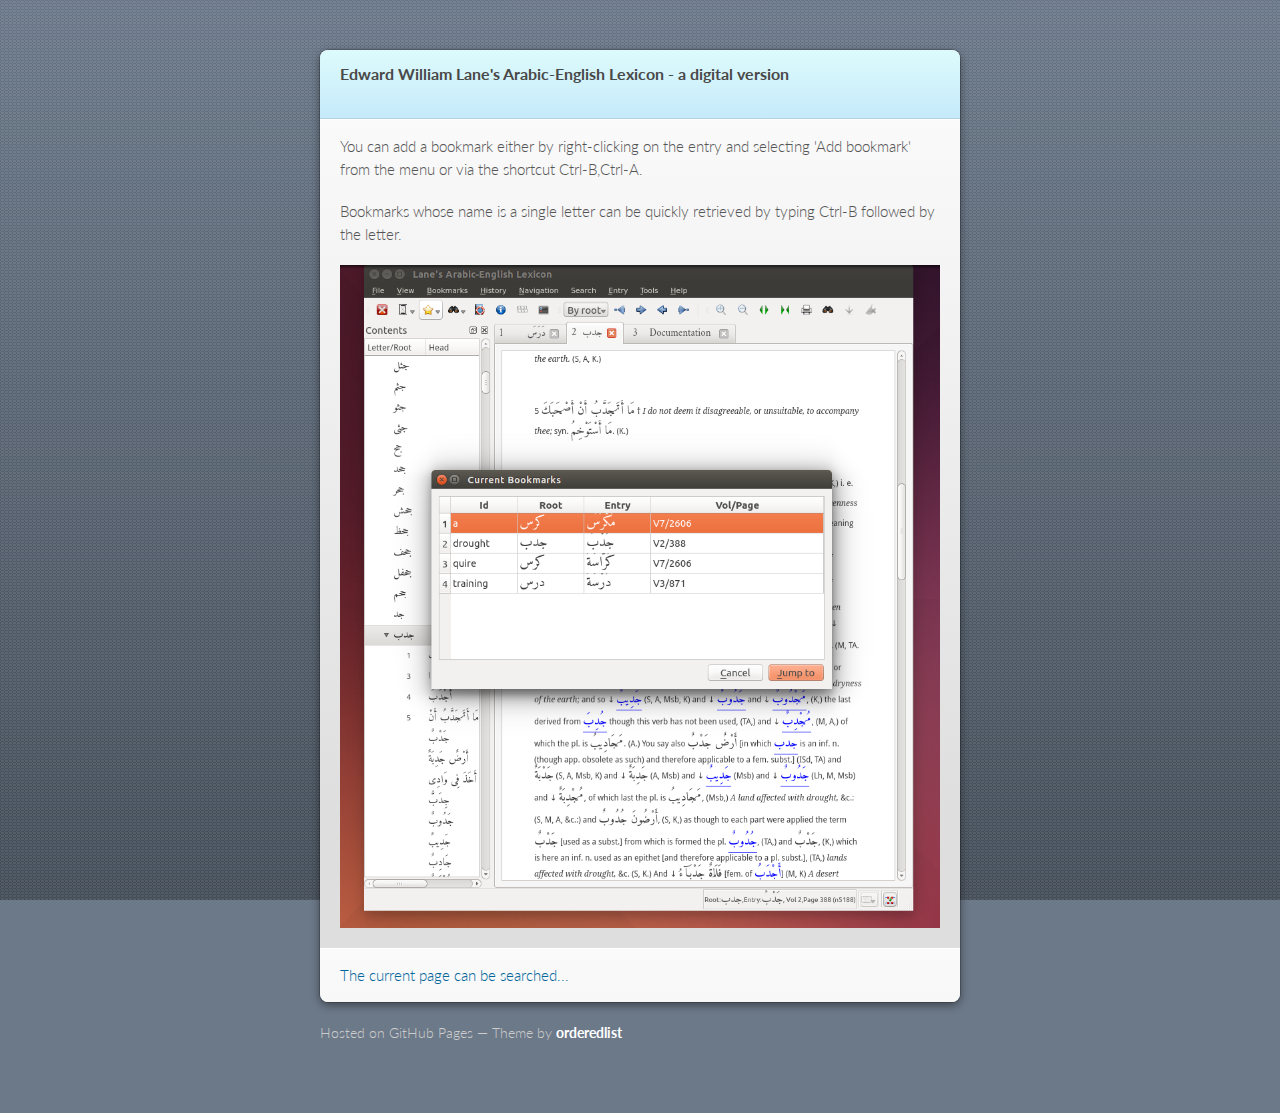
==== bookmarks.html @ 46f9ac29 "added more screenshots" ====
<!doctype html>
<html>
  <head>
    <meta charset="utf-8">
    <meta http-equiv="X-UA-Compatible" content="chrome=1">
    <title>Lane's Lexicon More Info</title>

    <link rel="stylesheet" href="stylesheets/styles.css">
    <link rel="stylesheet" href="stylesheets/pygment_trac.css">
    <script src="javascripts/scale.fix.js"></script>
    <meta name="viewport" content="width=device-width, initial-scale=1, user-scalable=no">

    <!--[if lt IE 9]>
    <script src="//html5shiv.googlecode.com/svn/trunk/html5.js"></script>
    <![endif]-->
  </head>
  <body>
    <div class="wrapper">
      <header class="without-description">
        <h3>Edward William Lane's Arabic-English Lexicon - a digital version</h3>
      </header>
       <section>
         <p>You can add a bookmark either by right-clicking on the entry and selecting 'Add bookmark' from the menu or via the shortcut Ctrl-B,Ctrl-A.</p>
         <p>Bookmarks whose name is a single letter can be quickly retrieved by typing Ctrl-B followed by the letter.</p>
	 <img src="images/bookmarks.png" />
	 <br/>
      </section>
       <section>
         <a href="pagesearch.html">The current page can be searched...</a>
         </section>
    </div>
    <footer>
      <p>Hosted on GitHub Pages &mdash; Theme by <a href="https://github.com/orderedlist">orderedlist</a></p>
    </footer>
    <!--[if !IE]><script>fixScale(document);</script><![endif]-->

  </body>
</html>
---- stylesheets/styles.css ----
@import url(https://fonts.googleapis.com/css?family=Lato:300italic,700italic,300,700);
html {
  background: #6C7989;
  background: #6c7989 -webkit-gradient(linear, 50% 0%, 50% 100%, color-stop(0%, #6c7989), color-stop(100%, #434b55)) fixed;
  background: #6c7989 -webkit-linear-gradient(#6c7989, #434b55) fixed;
  background: #6c7989 -moz-linear-gradient(#6c7989, #434b55) fixed;
  background: #6c7989 -o-linear-gradient(#6c7989, #434b55) fixed;
  background: #6c7989 -ms-linear-gradient(#6c7989, #434b55) fixed;
  background: #6c7989 linear-gradient(#6c7989, #434b55) fixed;
}

body {
  padding: 50px 0;
  margin: 0;
  font: 14px/1.5 Lato, "Helvetica Neue", Helvetica, Arial, sans-serif;
  color: #555;
  font-weight: 300;
  background: url('[data-uri]') fixed;
}

.wrapper {
  width: 640px;
  margin: 0 auto;
  background: #DEDEDE;
  -webkit-border-radius: 8px;
  -moz-border-radius: 8px;
  -ms-border-radius: 8px;
  -o-border-radius: 8px;
  border-radius: 8px;
  -webkit-box-shadow: rgba(0, 0, 0, 0.2) 0 0 0 1px, rgba(0, 0, 0, 0.45) 0 3px 10px;
  -moz-box-shadow: rgba(0, 0, 0, 0.2) 0 0 0 1px, rgba(0, 0, 0, 0.45) 0 3px 10px;
  box-shadow: rgba(0, 0, 0, 0.2) 0 0 0 1px, rgba(0, 0, 0, 0.45) 0 3px 10px;
}

header, section, footer {
  display: block;
}

a {
  color: #069;
  text-decoration: none;
}

p {
  margin: 0 0 20px;
  padding: 0;
}

strong {
  color: #222;
  font-weight: 700;
}

header {
  -webkit-border-radius: 8px 8px 0 0;
  -moz-border-radius: 8px 8px 0 0;
  -ms-border-radius: 8px 8px 0 0;
  -o-border-radius: 8px 8px 0 0;
  border-radius: 8px 8px 0 0;
  background: #C6EAFA;
  background: -webkit-gradient(linear, 50% 0%, 50% 100%, color-stop(0%, #ddfbfc), color-stop(100%, #c6eafa));
  background: -webkit-linear-gradient(#ddfbfc, #c6eafa);
  background: -moz-linear-gradient(#ddfbfc, #c6eafa);
  background: -o-linear-gradient(#ddfbfc, #c6eafa);
  background: -ms-linear-gradient(#ddfbfc, #c6eafa);
  background: linear-gradient(#ddfbfc, #c6eafa);
  position: relative;
  padding: 15px 20px;
  border-bottom: 1px solid #B2D2E1;
}
header h1 {
  margin: 0;
  padding: 0;
  font-size: 24px;
  line-height: 1.2;
  color: #069;
  text-shadow: rgba(255, 255, 255, 0.9) 0 1px 0;
}
header.without-description h1 {
  margin: 10px 0;
}
header p {
  margin: 0;
  color: #61778B;
  width: 300px;
  font-size: 13px;
}
header p.view {
  display: none;
  font-weight: 700;
  text-shadow: rgba(255, 255, 255, 0.9) 0 1px 0;
  -webkit-font-smoothing: antialiased;
}
header p.view a {
  color: #06c;
}
header p.view small {
  font-weight: 400;
}
header ul {
  margin: 0;
  padding: 0;
  list-style: none;
  position: absolute;
  z-index: 1;
  right: 20px;
  top: 20px;
  height: 38px;
  padding: 1px 0;
  background: #5198DF;
  background: -webkit-gradient(linear, 50% 0%, 50% 100%, color-stop(0%, #77b9fb), color-stop(100%, #3782cd));
  background: -webkit-linear-gradient(#77b9fb, #3782cd);
  background: -moz-linear-gradient(#77b9fb, #3782cd);
  background: -o-linear-gradient(#77b9fb, #3782cd);
  background: -ms-linear-gradient(#77b9fb, #3782cd);
  background: linear-gradient(#77b9fb, #3782cd);
  border-radius: 5px;
  -webkit-box-shadow: inset rgba(255, 255, 255, 0.45) 0 1px 0, inset rgba(0, 0, 0, 0.2) 0 -1px 0;
  -moz-box-shadow: inset rgba(255, 255, 255, 0.45) 0 1px 0, inset rgba(0, 0, 0, 0.2) 0 -1px 0;
  box-shadow: inset rgba(255, 255, 255, 0.45) 0 1px 0, inset rgba(0, 0, 0, 0.2) 0 -1px 0;
  width: auto;
}
header ul:before {
  content: '';
  position: absolute;
  z-index: -1;
  left: -5px;
  top: -4px;
  right: -5px;
  bottom: -6px;
  background: rgba(0, 0, 0, 0.1);
  -webkit-border-radius: 8px;
  -moz-border-radius: 8px;
  -ms-border-radius: 8px;
  -o-border-radius: 8px;
  border-radius: 8px;
  -webkit-box-shadow: rgba(0, 0, 0, 0.2) 0 -1px 0, inset rgba(255, 255, 255, 0.7) 0 -1px 0;
  -moz-box-shadow: rgba(0, 0, 0, 0.2) 0 -1px 0, inset rgba(255, 255, 255, 0.7) 0 -1px 0;
  box-shadow: rgba(0, 0, 0, 0.2) 0 -1px 0, inset rgba(255, 255, 255, 0.7) 0 -1px 0;
}
header ul li {
  width: 79px;
  float: left;
  border-right: 1px solid #3A7CBE;
  height: 38px;
}
header ul li.single {
  border: none;
}
header ul li + li {
  width: 78px;
  border-left: 1px solid #8BBEF3;
}
header ul li + li + li {
  border-right: none;
  width: 79px;
}
header ul a {
  line-height: 1;
  font-size: 11px;
  color: #fff;
  color: rgba(255, 255, 255, 0.8);
  display: block;
  text-align: center;
  font-weight: 400;
  padding-top: 6px;
  height: 40px;
  text-shadow: rgba(0, 0, 0, 0.4) 0 -1px 0;
}
header ul a strong {
  font-size: 14px;
  display: block;
  color: #fff;
  -webkit-font-smoothing: antialiased;
}

section {
  padding: 15px 20px;
  font-size: 15px;
  border-top: 1px solid #fff;
  background: -webkit-gradient(linear, 50% 0%, 50% 700, color-stop(0%, #fafafa), color-stop(100%, #dedede));
  background: -webkit-linear-gradient(#fafafa, #dedede 700px);
  background: -moz-linear-gradient(#fafafa, #dedede 700px);
  background: -o-linear-gradient(#fafafa, #dedede 700px);
  background: -ms-linear-gradient(#fafafa, #dedede 700px);
  background: linear-gradient(#fafafa, #dedede 700px);
  -webkit-border-radius: 0 0 8px 8px;
  -moz-border-radius: 0 0 8px 8px;
  -ms-border-radius: 0 0 8px 8px;
  -o-border-radius: 0 0 8px 8px;
  border-radius: 0 0 8px 8px;
  position: relative;
}

h1, h2, h3, h4, h5, h6 {
  color: #222;
  padding: 0;
  margin: 0 0 20px;
  line-height: 1.2;
}

p, ul, ol, table, pre, dl {
  margin: 0 0 20px;
}

h1, h2, h3 {
  line-height: 1.1;
}

h1 {
  font-size: 28px;
}

h2 {
  color: #393939;
}

h3, h4, h5, h6 {
  color: #494949;
}

blockquote {
  margin: 0 -20px 20px;
  padding: 15px 20px 1px 40px;
  font-style: italic;
  background: #ccc;
  background: rgba(0, 0, 0, 0.06);
  color: #222;
}

img {
  max-width: 100%;
}

code, pre {
  font-family: Monaco, Bitstream Vera Sans Mono, Lucida Console, Terminal;
  color: #333;
  font-size: 12px;
  overflow-x: auto;
}

pre {
  padding: 20px;
  background: #3A3C42;
  color: #f8f8f2;
  margin: 0 -20px 20px;
}
pre code {
  color: #f8f8f2;
}
li pre {
  margin-left: -60px;
  padding-left: 60px;
}

table {
  width: 100%;
  border-collapse: collapse;
}

th, td {
  text-align: left;
  padding: 5px 10px;
  border-bottom: 1px solid #aaa;
}

dt {
  color: #222;
  font-weight: 700;
}

th {
  color: #222;
}

small {
  font-size: 11px;
}

hr {
  border: 0;
  background: #aaa;
  height: 1px;
  margin: 0 0 20px;
}

footer {
  width: 640px;
  margin: 0 auto;
  padding: 20px 0 0;
  color: #ccc;
  overflow: hidden;
}
footer a {
  color: #fff;
  font-weight: bold;
}
footer p {
  float: left;
}
footer p + p {
  float: right;
}

@media print, screen and (max-width: 740px) {
  body {
    padding: 0;
  }

  .wrapper {
    -webkit-border-radius: 0;
    -moz-border-radius: 0;
    -ms-border-radius: 0;
    -o-border-radius: 0;
    border-radius: 0;
    -webkit-box-shadow: none;
    -moz-box-shadow: none;
    box-shadow: none;
    width: 100%;
  }

  footer {
    -webkit-border-radius: 0;
    -moz-border-radius: 0;
    -ms-border-radius: 0;
    -o-border-radius: 0;
    border-radius: 0;
    padding: 20px;
    width: auto;
  }
  footer p {
    float: none;
    margin: 0;
  }
  footer p + p {
    float: none;
  }
}
@media print, screen and (max-width:580px) {
  header ul {
    display: none;
  }

  header p.view {
    display: block;
  }

  header p {
    width: 100%;
  }
}
@media print {
  header p.view a small:before {
    content: 'at http://github.com/';
  }
}
---- stylesheets/pygment_trac.css ----
.highlight  { background: #ffffff; }
.highlight .c { color: #999988; font-style: italic } /* Comment */
.highlight .err { color: #a61717; background-color: #e3d2d2 } /* Error */
.highlight .k { font-weight: bold } /* Keyword */
.highlight .o { font-weight: bold } /* Operator */
.highlight .cm { color: #999988; font-style: italic } /* Comment.Multiline */
.highlight .cp { color: #999999; font-weight: bold } /* Comment.Preproc */
.highlight .c1 { color: #999988; font-style: italic } /* Comment.Single */
.highlight .cs { color: #999999; font-weight: bold; font-style: italic } /* Comment.Special */
.highlight .gd { color: #000000; background-color: #ffdddd } /* Generic.Deleted */
.highlight .gd .x { color: #000000; background-color: #ffaaaa } /* Generic.Deleted.Specific */
.highlight .ge { font-style: italic } /* Generic.Emph */
.highlight .gr { color: #aa0000 } /* Generic.Error */
.highlight .gh { color: #999999 } /* Generic.Heading */
.highlight .gi { color: #000000; background-color: #ddffdd } /* Generic.Inserted */
.highlight .gi .x { color: #000000; background-color: #aaffaa } /* Generic.Inserted.Specific */
.highlight .go { color: #888888 } /* Generic.Output */
.highlight .gp { color: #555555 } /* Generic.Prompt */
.highlight .gs { font-weight: bold } /* Generic.Strong */
.highlight .gu { color: #800080; font-weight: bold; } /* Generic.Subheading */
.highlight .gt { color: #aa0000 } /* Generic.Traceback */
.highlight .kc { font-weight: bold } /* Keyword.Constant */
.highlight .kd { font-weight: bold } /* Keyword.Declaration */
.highlight .kn { font-weight: bold } /* Keyword.Namespace */
.highlight .kp { font-weight: bold } /* Keyword.Pseudo */
.highlight .kr { font-weight: bold } /* Keyword.Reserved */
.highlight .kt { color: #445588; font-weight: bold } /* Keyword.Type */
.highlight .m { color: #009999 } /* Literal.Number */
.highlight .s { color: #d14 } /* Literal.String */
.highlight .na { color: #008080 } /* Name.Attribute */
.highlight .nb { color: #0086B3 } /* Name.Builtin */
.highlight .nc { color: #445588; font-weight: bold } /* Name.Class */
.highlight .no { color: #008080 } /* Name.Constant */
.highlight .ni { color: #800080 } /* Name.Entity */
.highlight .ne { color: #990000; font-weight: bold } /* Name.Exception */
.highlight .nf { color: #990000; font-weight: bold } /* Name.Function */
.highlight .nn { color: #555555 } /* Name.Namespace */
.highlight .nt { color: #000080 } /* Name.Tag */
.highlight .nv { color: #008080 } /* Name.Variable */
.highlight .ow { font-weight: bold } /* Operator.Word */
.highlight .w { color: #bbbbbb } /* Text.Whitespace */
.highlight .mf { color: #009999 } /* Literal.Number.Float */
.highlight .mh { color: #009999 } /* Literal.Number.Hex */
.highlight .mi { color: #009999 } /* Literal.Number.Integer */
.highlight .mo { color: #009999 } /* Literal.Number.Oct */
.highlight .sb { color: #d14 } /* Literal.String.Backtick */
.highlight .sc { color: #d14 } /* Literal.String.Char */
.highlight .sd { color: #d14 } /* Literal.String.Doc */
.highlight .s2 { color: #d14 } /* Literal.String.Double */
.highlight .se { color: #d14 } /* Literal.String.Escape */
.highlight .sh { color: #d14 } /* Literal.String.Heredoc */
.highlight .si { color: #d14 } /* Literal.String.Interpol */
.highlight .sx { color: #d14 } /* Literal.String.Other */
.highlight .sr { color: #009926 } /* Literal.String.Regex */
.highlight .s1 { color: #d14 } /* Literal.String.Single */
.highlight .ss { color: #990073 } /* Literal.String.Symbol */
.highlight .bp { color: #999999 } /* Name.Builtin.Pseudo */
.highlight .vc { color: #008080 } /* Name.Variable.Class */
.highlight .vg { color: #008080 } /* Name.Variable.Global */
.highlight .vi { color: #008080 } /* Name.Variable.Instance */
.highlight .il { color: #009999 } /* Literal.Number.Integer.Long */

.type-csharp .highlight .k { color: #0000FF }
.type-csharp .highlight .kt { color: #0000FF }
.type-csharp .highlight .nf { color: #000000; font-weight: normal }
.type-csharp .highlight .nc { color: #2B91AF }
.type-csharp .highlight .nn { color: #000000 }
.type-csharp .highlight .s { color: #A31515 }
.type-csharp .highlight .sc { color: #A31515 }
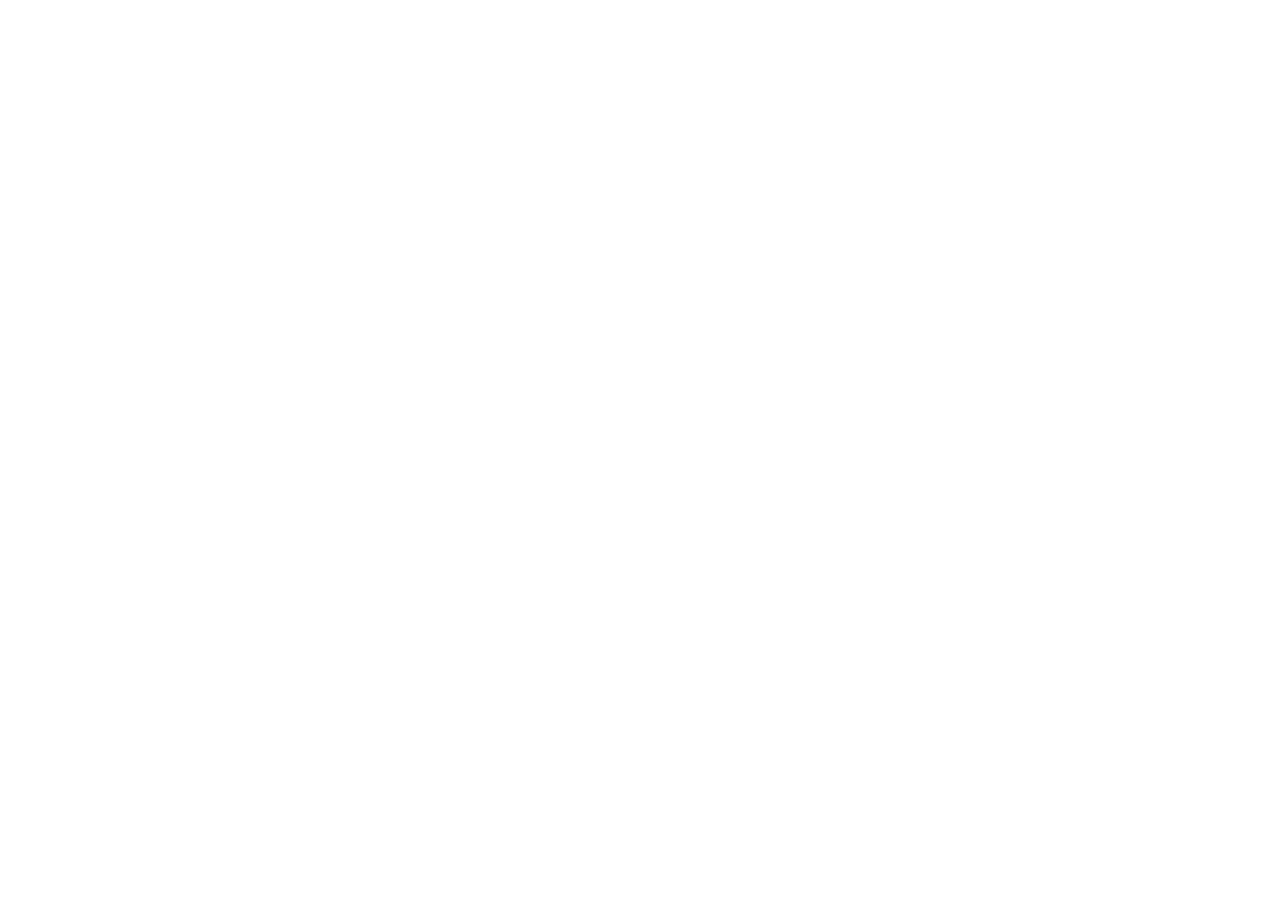
==== commit 968aabea: "redirecting all to main site" ====
--- a/bookmarks.html
+++ b/bookmarks.html
@@ -3,6 +3,7 @@
   <head>
     <meta charset="utf-8">
     <meta http-equiv="X-UA-Compatible" content="chrome=1">
+    <meta HTTP-EQUIV="REFRESH" content="0; url=http://laneslexicon.github.io/lexicon/">
     <title>Lane's Lexicon More Info</title>
 
     <link rel="stylesheet" href="stylesheets/styles.css">
